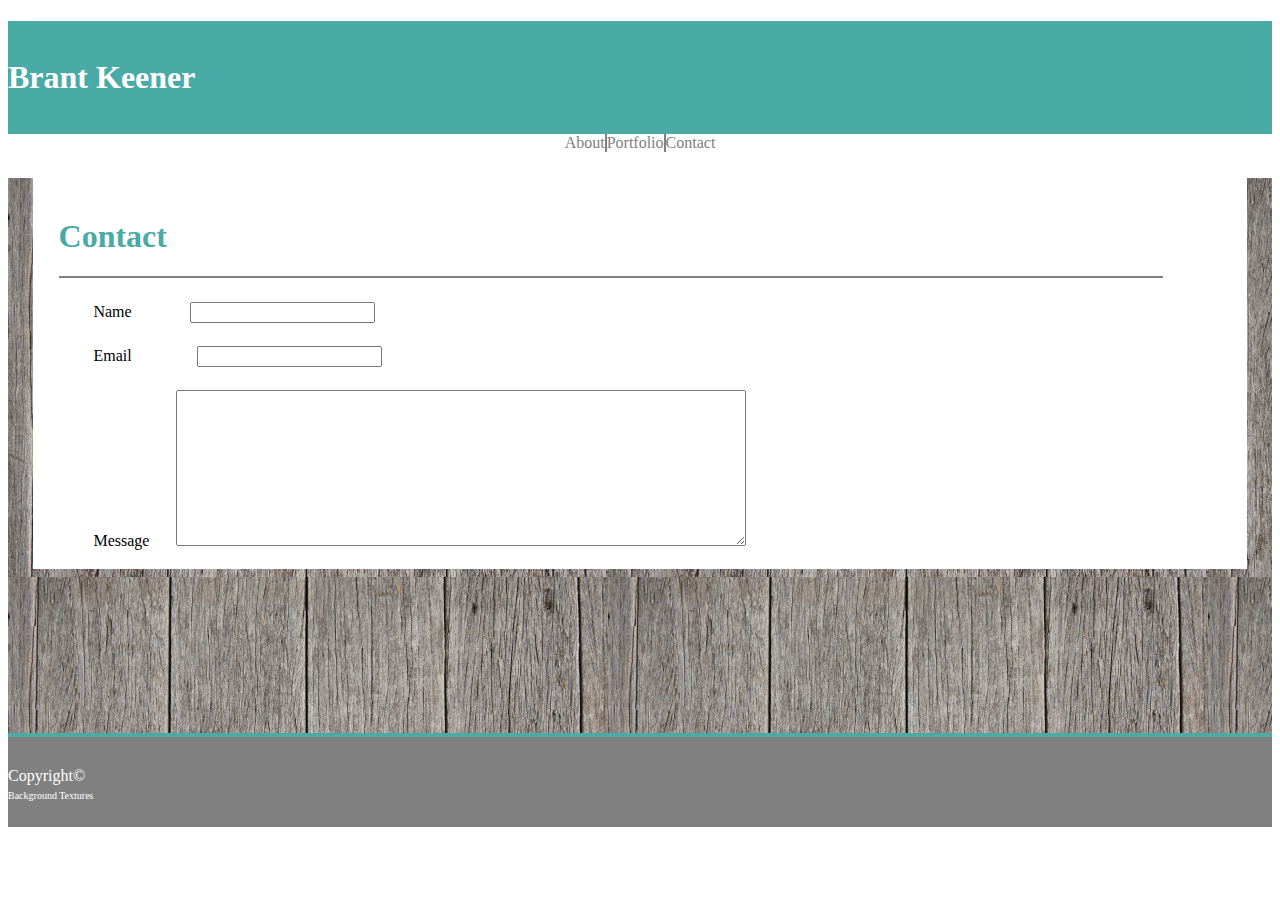
==== contact.html @ 33847d60 "initial push" ====
<!DOCTYPE html>
<html lang="en">
<head>
    <meta charset="UTF-8">
    <meta name="viewport" content="width=device-width, initial-scale=1.0">
    <meta http-equiv="X-UA-Compatible" content="ie=edge">
    <link rel="stylesheet" href="https://stackpath.bootstrapcdn.com/bootstrap/4.1.3/css/bootstrap.min.css" integrity="sha384-MCw98/SFnGE8fJT3GXwEOngsV7Zt27NXFoaoApmYm81iuXoPkFOJwJ8ERdknLPMO"
        crossorigin="anonymous">
    <link rel="stylesheet" href="./assets/style.css">
    <title>Contact</title>
</head>
<body>
    <div class="container-fluid";>
        <div class="row top-bar">
            <div class="col-md-3">
                <h1 class="name text-center">Brant Keener</h1>
            </div>
            <div class="col-md-6"></div>
            <nav class="col-md-3 navbar">
                <a href="index.html" class="btn aboutun">About</a>
                <a href="portfolio.html" class="btn portfoliun">Portfolio</a>
                <a href="contact.html" class="btn contactun">Contact</a>
            </nav>
        </div>
    <div class="row">
        <div class="container-fluid primary_background contact_background">
            <div class="row">
                <div class="col-md-6 primary_content">
                    <div class="row content_header">
                        <h1 class="teal_font">Contact</h1>
                    </div>
                    <div class="row name_row">
                        <label for="name_form">Name</label>
                        <input type="text" id="name_form">
                    </div>
                    <div class="row email_row">
                        <label for="email_form">Email</label>
                        <input type="text" id="email_form">
                    </div>
                    <div class="row message_row">
                        <label for="message_form">Message</label>
                        <textarea name="message" id="message_form"></textarea>
                    </div>
                </div>
            </div>
        </div>
        <div class="container-fluid copyright">
            <p class="text-center">Copyright&copy;
                <br>
                <a href="http://www.myfreetextures.com/" target="_blank" class="back_text">Background Textures</a>
            </p>
        </div>
    </div>
    </div>
</body>
</html>
---- assets/style.css ----
.top_bar {
    box-shadow: 0px 2px 2px 2px grey;
    margin-bottom: .3%;
}

.navbar {
    display: flex;
    justify-content: center;
}

a {
    text-decoration: none;
}

.aboutun, .contactun, .portfoliun {
    border-style: none;
    background: none;
    margin: 0%;
    color: grey;
}

.portfoliun {
    border-left: 1%;
    border-right: 1%;
    border-left-style: solid;
    border-right-style: solid;
    border-color: grey;
    border-width: 2px;
}

.name {
    background-color: #4aaaa5;
    color: #ffffff;
    padding: 3% 0% 3% 0%;
    /* margin-left: 5%; */
    margin-bottom: 0%;
}

.primary_background {
    background-image: url(../assets/oldroughwood.jpg);
}

.primary_content {
    background-color: #ffffff;
    margin: 2% 2% 5% 2%;
    padding: 1.5%;
    padding-left: 2%;
    padding-right: 2%;
}

.contact_background {
    padding-bottom: 8%;
}

.teal_font {
    color: #4aaaa5;
}

.content_header {
    border-bottom-color: grey;
    border-bottom-style: solid;
    border-bottom-width: 2px;
    margin-left: 0%;
    width: 95%;
    margin-bottom: 2%;
}

.professional_photo {
    float: left;
    padding-right: 3%;
    padding-bottom: 0%;
    margin-bottom: 0%;
}

.name_row, .email_row, .message_row{
    padding-left: 3%;
}

.name_row, .email_row {
    padding-bottom: 2%;
}

#name_form{
    margin-left: 4.8%;
}

#email_form {
    margin-left: 5.4%;
}

#message_form {
    margin-left: 2%;
    height: 150px;
    width: 50%;
}

.copyright {
    background-color: grey;
    color: #ffffff;
    padding-top: 1.1%;
    padding-bottom: 0.6%;
    border-top-color: #4aaaa5;
    border-top-style: solid;
    border-top-width: 4px;
    margin: 0%;
}

.back_text {
    text-decoration: none;
    color: #ffffff;
    font-size: 10px;
}
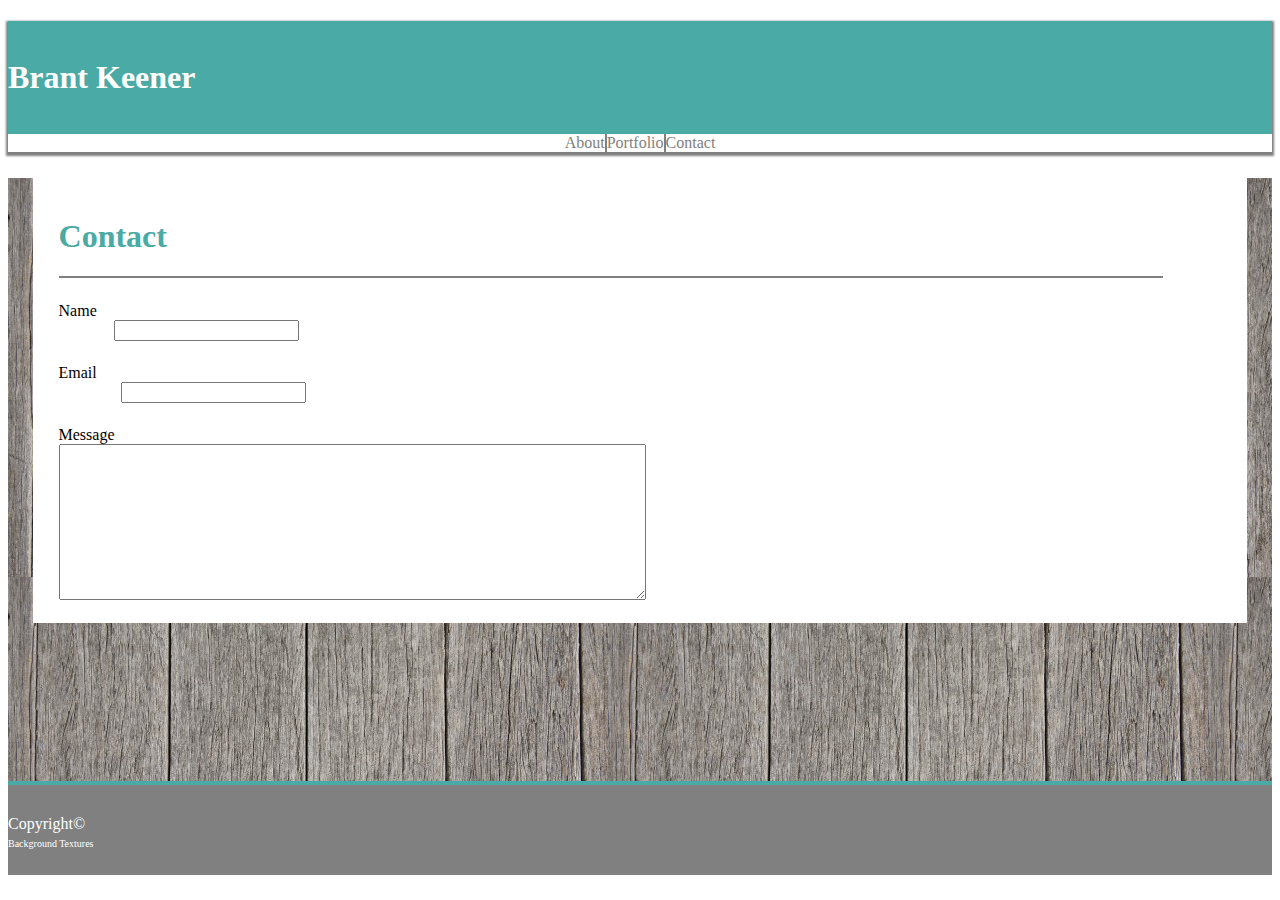
==== commit 0bab8603: "built portfolio page" ====
--- a/contact.html
+++ b/contact.html
@@ -1,5 +1,6 @@
 <!DOCTYPE html>
 <html lang="en">
+
 <head>
     <meta charset="UTF-8">
     <meta name="viewport" content="width=device-width, initial-scale=1.0">
@@ -9,9 +10,10 @@
     <link rel="stylesheet" href="./assets/style.css">
     <title>Contact</title>
 </head>
+
 <body>
-    <div class="container-fluid";>
-        <div class="row top-bar">
+    <div class="container-fluid" ;>
+        <div class="row top_bar">
             <div class="col-md-3">
                 <h1 class="name text-center">Brant Keener</h1>
             </div>
@@ -22,35 +24,48 @@
                 <a href="contact.html" class="btn contactun">Contact</a>
             </nav>
         </div>
-    <div class="row">
-        <div class="container-fluid primary_background contact_background">
-            <div class="row">
-                <div class="col-md-6 primary_content">
-                    <div class="row content_header">
-                        <h1 class="teal_font">Contact</h1>
-                    </div>
-                    <div class="row name_row">
-                        <label for="name_form">Name</label>
-                        <input type="text" id="name_form">
-                    </div>
-                    <div class="row email_row">
-                        <label for="email_form">Email</label>
-                        <input type="text" id="email_form">
-                    </div>
-                    <div class="row message_row">
-                        <label for="message_form">Message</label>
-                        <textarea name="message" id="message_form"></textarea>
+        <div class="row">
+            <div class="container-fluid primary_background contact_background">
+                <div class="row">
+                    <div class="col-md-6 primary_content">
+                        <div class="row content_header">
+                            <h1 class="teal_font">Contact</h1>
+                        </div>
+                        <div class="row name_row">
+                            <div class="col-md-1 col-sm-1">
+                                <label for="name_form">Name</label>
+                            </div>
+                            <div class="col-md-3 col-sm-2">
+                                <input type="text" id="name_form">
+                            </div>
+                        </div>
+                        <div class="row email_row">
+                            <div class="col-md-1 col-sm-1">
+                                <label for="email_form">Email</label>
+                            </div>
+                            <div class="col-md-3 col-sm-2">
+                                <input type="text" id="email_form">
+                            </div>
+                        </div>
+                        <div class="row message_row">
+                            <div class="col-md-2 col-sm-2">
+                                <label for="message_form" class="message_label">Message</label>
+                            </div>
+                            <div class="col-md-10 col-sm-10">
+                                <textarea name="message" id="message_form"></textarea>
+                            </div>
+                        </div>
                     </div>
                 </div>
             </div>
         </div>
+    </div>
         <div class="container-fluid copyright">
             <p class="text-center">Copyright&copy;
                 <br>
                 <a href="http://www.myfreetextures.com/" target="_blank" class="back_text">Background Textures</a>
             </p>
         </div>
-    </div>
-    </div>
 </body>
+
 </html>--- a/assets/style.css
+++ b/assets/style.css
@@ -40,16 +40,19 @@
     background-image: url(../assets/oldroughwood.jpg);
 }
 
-.primary_content {
+.portfolio_content, .primary_content {
     background-color: #ffffff;
     margin: 2% 2% 5% 2%;
     padding: 1.5%;
     padding-left: 2%;
     padding-right: 2%;
 }
+.primary_content {
+    background-color: #ffffff;
+}
 
 .contact_background {
-    padding-bottom: 8%;
+    padding-bottom: 7.5%;
 }
 
 .teal_font {
@@ -72,8 +75,32 @@
     margin-bottom: 0%;
 }
 
-.name_row, .email_row, .message_row{
-    padding-left: 3%;
+.proj_img {
+    margin-bottom: 3%;
+    margin-left: 1%;
+    padding: 0%;
+    opacity: .5;
+}
+
+.proj_img:hover {
+    opacity: 1;
+}
+
+.proj_tag {
+    position: absolute;
+    top: 65%;
+    left: 6%;
+    width: 90%;
+    padding-top: 4%;
+    padding-bottom: 4%;
+    background-color: #4aaaa5;
+    color: #ffffff;
+    text-align: center;
+}
+
+.message_label {
+    margin-right: 0%;
+    padding-right: 0%;
 }
 
 .name_row, .email_row {
@@ -89,7 +116,7 @@
 }
 
 #message_form {
-    margin-left: 2%;
+    /* margin-left: 2%; */
     height: 150px;
     width: 50%;
 }
